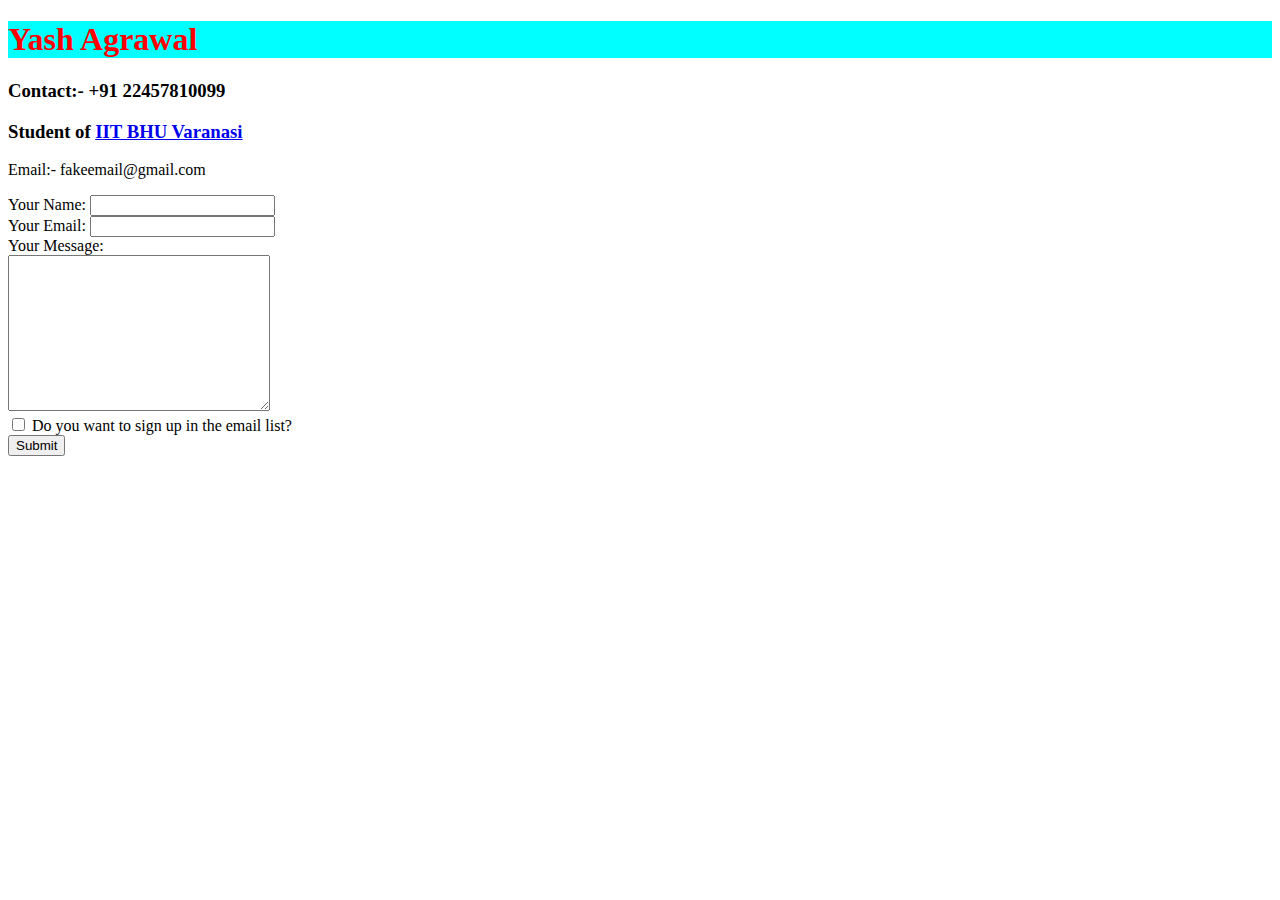
==== contactme.html @ 1d4b99f9 "Added initial contents" ====
<!DOCTYPE html>
<html lang="en">
<head>
    <meta charset="UTF-8">
    <meta http-equiv="X-UA-Compatible" content="IE=edge">
    <meta name="viewport" content="width=device-width, initial-scale=1.0">
    <title>Contact Me</title>
</head>
<body>
    <h1 style="color: red;background-color: aqua;">Yash Agrawal</h1>
    <h3>Contact:- +91 22457810099</h3>
    <h3>Student of <a href="https:/iitbhu.ac.in">IIT BHU Varanasi</a> </h3>
    <p>Email:- fakeemail@gmail.com </p>

    <form action="mailto:yashagrawal5094@gmail.com" method="post" enctype="text/plain">
        <label>Your Name: </label>
        <input type="text" name="yourName"><br>
        <label>Your Email: </label>
        <input type="email" name="yourEmail"><br>
        <label for="">Your Message: </label><br>
        <textarea name="yourMessage" cols="30" rows="10"></textarea><br>
        <input type="checkbox">
        <label for="">Do you want to sign up in the email list?</label><br>
        <input type="submit">
    </form>

</body>
</html>
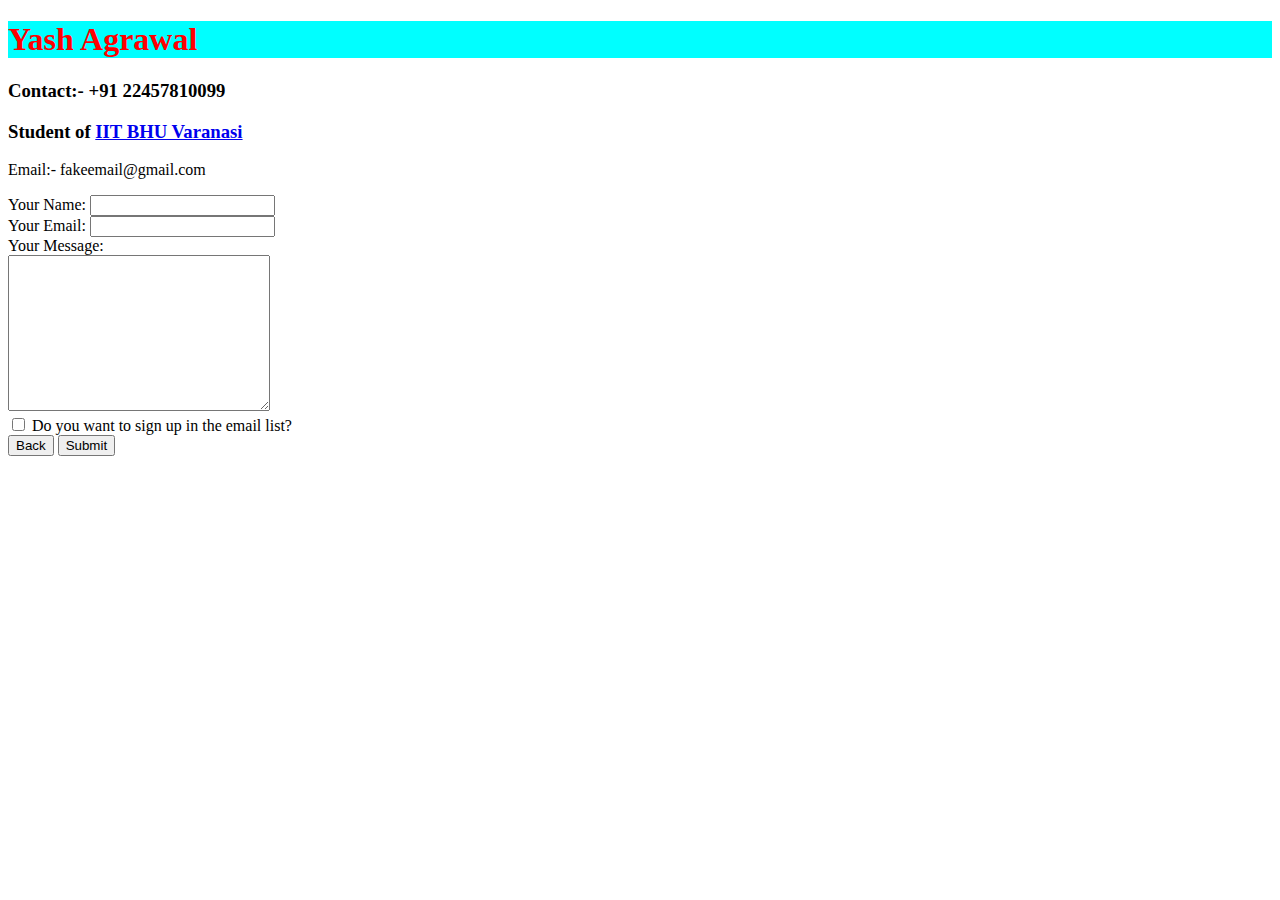
==== commit bf867c10: "Added CSS" ====
--- a/contactme.html
+++ b/contactme.html
@@ -5,6 +5,7 @@
     <meta http-equiv="X-UA-Compatible" content="IE=edge">
     <meta name="viewport" content="width=device-width, initial-scale=1.0">
     <title>Contact Me</title>
+    <link rel="stylesheet" href="css/style.css">
 </head>
 <body>
     <h1 style="color: red;background-color: aqua;">Yash Agrawal</h1>
@@ -21,6 +22,7 @@
         <textarea name="yourMessage" cols="30" rows="10"></textarea><br>
         <input type="checkbox">
         <label for="">Do you want to sign up in the email list?</label><br>
+        <input type="button" value="Back" onclick="history.back()">
         <input type="submit">
     </form>
 
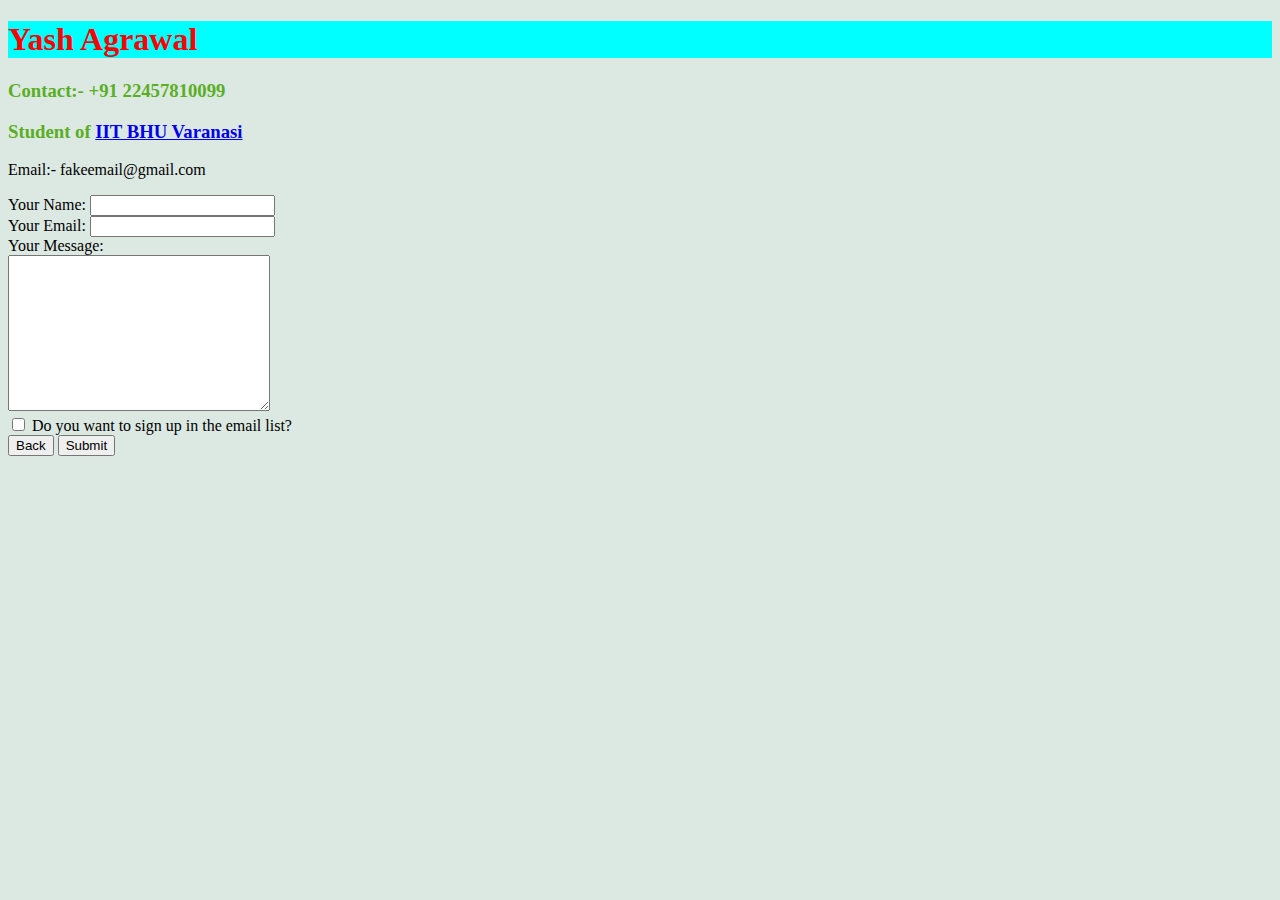
==== commit e55b6a23: "fixed bug" ====
--- a/contactme.html
+++ b/contactme.html
@@ -5,7 +5,7 @@
     <meta http-equiv="X-UA-Compatible" content="IE=edge">
     <meta name="viewport" content="width=device-width, initial-scale=1.0">
     <title>Contact Me</title>
-    <link rel="stylesheet" href="css/style.css">
+    <link rel="stylesheet" href="style.css">
 </head>
 <body>
     <h1 style="color: red;background-color: aqua;">Yash Agrawal</h1>
@@ -27,4 +27,4 @@
     </form>
 
 </body>
-</html>+</html>
--- a/style.css
+++ b/style.css
@@ -0,0 +1,31 @@
+body{
+    background-color: #dce8e2;
+}
+h1 {
+   color: #993b75; 
+}
+h3 {
+    color: #59af1f;
+}
+hr {
+    background-color: white;
+    border-style: none;
+    /* border-top-style: dotted; */
+    height: 5px;
+    width: 50%;
+}
+img{
+    width:200px;
+    height:200px;
+}
+img:hover{
+    background-color: red;
+    filter:brightness(80%);
+    /* filter: opacity(80%); */
+    width:202px;
+    height:202px;
+}
+#yashImage {
+    border-radius: 100%;
+    background-color: rgb(173, 147, 108);
+}